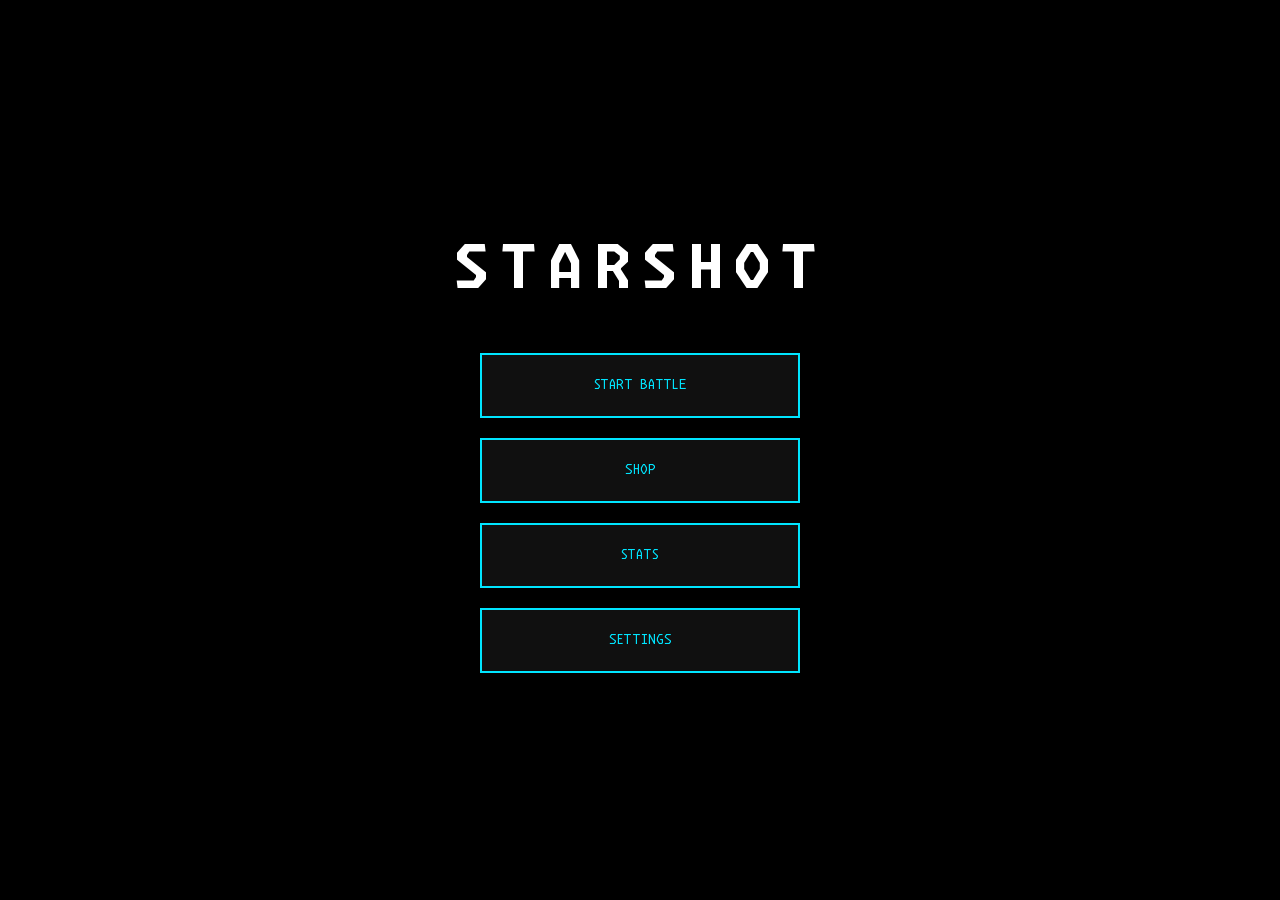
==== index.html @ a87cf3ca "initial commit" ====
<!doctype html>
<html lang="en">
    <head>
        <meta charset="UTF-8" />
        <meta
            name="viewport"
            content="width=device-width, initial-scale=1.0, maximum-scale=1.0, user-select=no"
        />
        <title>STARSHOT</title>
        <link rel="stylesheet" href="css/style.css" />
        <link rel="stylesheet" href="css/ui.css" />
        <link rel="stylesheet" href="css/menus.css" />
        <link rel="stylesheet" href="css/characters.css" />
        <link rel="stylesheet" href="css/overlays.css" />
    </head>
    <body>
        <!-- START SCREEN -->
        <div id="start-screen">
            <h1 id="start-title">STARSHOT</h1>
            <div class="button-container" id="start-buttons">
                <button onclick="startFirstGame()">START BATTLE</button>
                <button onclick="showPermaShop()">SHOP</button>
                <button onclick="showStatsScreen()">STATS</button>
                <button onclick="showSettingsScreen()">SETTINGS</button>
            </div>
        </div>

        <!-- GAME UI -->
        <div id="ui" class="hidden">
            <div class="full-width-bar top-bar">
                <div id="hp-bar-fill"></div>
                <div class="bar-text">
                    HP:&nbsp;<span id="hp-val">0</span>/<span id="hp-max">0</span>
                </div>
            </div>

            <div class="full-width-bar bottom-bar">
                <div id="wave-bar-fill"></div>
                <div class="bar-text">
                    <span id="wave-bar-label">Wave: 1</span>
                </div>
            </div>

            <div class="top-left-ui-simple">
                <div id="score-line">SCORE: <span id="score">0</span></div>
                <div id="level-line">LEVEL: <span id="level">1</span></div>
                <div id="xp-line">XP: <span id="xp-val">0/100</span></div>
                <div style="color: #ffeb3b">
                    COINS: <span id="coins">0</span>
                </div>
                <div
                    id="auto-status"
                    class="hidden blinking"
                    style="color: #0f0"
                >
                    AUTO: ON (Y)
                </div>
            </div>

            <div class="top-right-hud-wrapper">
                <div id="weapon-stats-hud">
                    <div class="hud-column">
                        <div class="stat-row">
                            <span>DAMAGE</span><span id="hud-dmg">0</span>
                        </div>
                        <div class="stat-row">
                            <span>FIRE RATE</span><span id="hud-firerate">0</span>
                        </div>
                        <div class="stat-row">
                            <span>MAGAZINE</span><span id="hud-mag">0</span>
                        </div>
                        <div class="stat-row">
                            <span>RELOAD</span
                            ><span id="hud-reload">0</span>
                        </div>
                    </div>
                    <div class="hud-column">
                        <div class="stat-row">
                            <span>RANGE</span><span id="hud-range">0</span>
                        </div>
                        <div class="stat-row">
                            <span>BULLET SPD</span
                            ><span id="hud-bspeed">0</span>
                        </div>
                        <div class="stat-row">
                            <span>KNOCKBACK</span><span id="hud-kb">0</span>
                        </div>
                        <div class="stat-row">
                            <span>ACCURACY</span><span id="hud-spread">0</span>
                        </div>
                    </div>
                </div>
            </div>

            <div class="bottom-right-ui-new">
                <div class="ult-container-new">
                    ULT (Q)
                    <div class="ult-bar-bg"><div id="ult-bar-fill"></div></div>
                </div>
                <div class="grenade-label-new">
                    ABILITY (RMB): <span id="grenade-label">READY</span>
                </div>
                <div class="ammo-label-new">
                    AMMO: <span id="ammo">0</span> /
                    <span id="mag-size">0</span>
                </div>
                <div
                    id="reloading-label"
                    style="color: #ff1744; font-weight: bold; height: 20px"
                ></div>
            </div>

            <div id="timer-container">00:00</div>
        </div>

        <!-- UPGRADE MENU -->
        <div id="upgrade-menu" class="hidden">
            <h2>WEAPON UPGRADE</h2>
            <div class="upgrade-grid">
                <button onclick="upgradeStat('damage')">DMG +15%</button>
                <button onclick="upgradeStat('fireRate')">
                    FIRE RATE -10%
                </button>
                <button onclick="upgradeStat('magSize')">MAG +20%</button>
                <button onclick="upgradeStat('reloadTime')">
                    RELOAD -10%
                </button>
                <button onclick="upgradeStat('range')">RANGE +10%</button>
                <button onclick="upgradeStat('bSpeed')">
                    BULLET SPD +15%
                </button>
                <button onclick="upgradeStat('knockback')">
                    KNOCKBACK +15%
                </button>
                <button onclick="upgradeStat('spread')">ACCURACY +15%</button>
            </div>
        </div>

        <div id="resume-overlay" class="hidden">
            <div id="resume-counter">3</div>
        </div>
        <div id="wave-announce" class="hidden"></div>
        <div id="pause-screen" class="hidden">
            <h1>PAUSE</h1>
            <div class="button-container" style="margin-top:40px">
                <button onclick="resumeGame()">RESUME</button>
                <button onclick="pauseToMainMenu()">MAIN MENU</button>
            </div>
        </div>

        <!-- DEATH SCREEN -->
        <div id="death-screen" class="hidden">
            <h1>DEFEATED</h1>
            <div class="death-stats">
                <div class="death-stat-row">
                    <span class="death-stat-label">TIME</span>
                    <span class="death-stat-value" id="stat-time">00:00</span>
                </div>
                <div class="death-stat-row">
                    <span class="death-stat-label">SCORE</span>
                    <span class="death-stat-value" id="stat-score">0</span>
                </div>
                <div class="death-stat-row">
                    <span class="death-stat-label">COINS</span>
                    <span class="death-stat-value" id="stat-coins">0</span>
                </div>
                <div class="death-stat-row">
                    <span class="death-stat-label">LEVEL</span>
                    <span class="death-stat-value" id="stat-level">1</span>
                </div>
                <div class="death-stat-row">
                    <span class="death-stat-label">WAVE</span>
                    <span class="death-stat-value" id="stat-wave">0</span>
                </div>
                <div class="death-stat-row">
                    <span class="death-stat-label">KILLED</span>
                    <span class="death-stat-value" id="stat-kills">0</span>
                </div>
                <div class="death-stat-row">
                    <span class="death-stat-label">DAMAGE</span>
                    <span class="death-stat-value" id="stat-damage">0</span>
                </div>
            </div>
            <div class="button-container">
                <button onclick="restartGame()">RESTART</button>
                <button onclick="goToMainMenu()">MAIN MENU</button>
            </div>
        </div>

        <!-- STATS SCREEN -->
        <div id="stats-screen" class="hidden">
            <h1>STATISTICS</h1>
            <div class="death-stats">
                <div class="death-stat-row">
                    <span class="death-stat-label">TOTAL COINS</span>
                    <span class="death-stat-value" id="stats-coins">0</span>
                </div>
                <div class="death-stat-row">
                    <span class="death-stat-label">BEST SCORE</span>
                    <span class="death-stat-value" id="stats-best-score">0</span>
                </div>
                <div class="death-stat-row">
                    <span class="death-stat-label">BEST LEVEL</span>
                    <span class="death-stat-value" id="stats-best-level">1</span>
                </div>
                <div class="death-stat-row">
                    <span class="death-stat-label">BEST TIME</span>
                    <span class="death-stat-value" id="stats-best-time">00:00</span>
                </div>
                <div class="death-stat-row">
                    <span class="death-stat-label">TOTAL KILLS</span>
                    <span class="death-stat-value" id="stats-total-kills">0</span>
                </div>
                <div class="death-stat-row">
                    <span class="death-stat-label">TOTAL DAMAGE</span>
                    <span class="death-stat-value" id="stats-total-damage">0</span>
                </div>
                <div class="death-stat-row">
                    <span class="death-stat-label">RUNS</span>
                    <span class="death-stat-value" id="stats-plays">0</span>
                </div>
            </div>
            <div class="button-container">
                <button onclick="closeStatsScreen()">BACK</button>
            </div>
        </div>

        <!-- SETTINGS SCREEN -->
        <div id="settings-screen" class="hidden">
            <h1>SETTINGS</h1>
            <div class="settings-list">
                <div class="settings-row">
                    <span class="settings-label">SFX VOLUME</span>
                    <div class="settings-control">
                        <button class="adj-btn" onclick="adjustSfxVolume(-0.1)">−</button>
                        <span class="settings-value" id="sfx-vol-label">100%</span>
                        <button class="adj-btn" onclick="adjustSfxVolume(0.1)">+</button>
                    </div>
                </div>
                <div class="settings-row">
                    <span class="settings-label">MUSIC VOLUME</span>
                    <div class="settings-control">
                        <button class="adj-btn" onclick="adjustMusicVolume(-0.1)">−</button>
                        <span class="settings-value" id="music-vol-label">50%</span>
                        <button class="adj-btn" onclick="adjustMusicVolume(0.1)">+</button>
                    </div>
                </div>
            </div>
            <div class="button-container">
                <button onclick="closeSettingsScreen()">BACK</button>
            </div>
        </div>

        <!-- SHOP (BETWEEN WAVES) -->
        <!-- SHOP (PERMA) -->
        <div id="perma-shop-screen" class="hidden">
            <h1>SHOP</h1>
            <div style="color:#ffeb3b;font-size:24px;margin-bottom:20px">
                COINS: <span id="pshop-coins">0</span>
            </div>
            <div class="perma-shop-items">
                <button id="pshop-permaHp" onclick="buyPermaShopItem('permaHp')">MAX HP +5</button>
                <button id="pshop-permaDmg" onclick="buyPermaShopItem('permaDmg')">DAMAGE +5%</button>
                <button id="pshop-permaSpd" onclick="buyPermaShopItem('permaSpd')">SPEED +0.3</button>
            </div>
            <div class="button-container">
                <button onclick="closePermaShop()">BACK</button>
            </div>
        </div>

        <canvas id="gameCanvas"></canvas>

        <!-- CHARACTER INFO SCREEN -->
        <div id="char-info-screen" class="hidden">
            <h1 id="char-info-title"></h1>
            <div id="char-info-desc"></div>
            <div id="char-info-abilities"></div>
            <div id="char-info-locked" class="hidden"></div>
            <div class="button-container" style="margin-top:30px">
                <button onclick="closeCharInfo()">CLOSE [ESC]</button>
            </div>
        </div>

        <!-- CONSOLE -->
        <div id="console-overlay" class="hidden">
            <div id="console-output"></div>
            <div id="console-input-line">
                <span class="console-prompt">></span>
                <span id="console-input" class="console-input-text"></span>
            </div>
        </div>

        <!-- SCRIPTS -->
        <script src="js/core/config.js"></script>
        <script src="js/core/state.js"></script>
        <script src="js/core/db.js"></script>
        <script src="js/entities/player.js"></script>
        <script src="js/entities/effects.js"></script>
        <script src="js/entities/weapons.js"></script>
        <script src="js/entities/enemies.js"></script>
        <script src="js/systems/audio.js"></script>
        <script src="js/systems/world.js"></script>
        <script src="js/systems/camera.js"></script>
        <script src="js/systems/combat.js"></script>
        <script src="js/systems/render.js"></script>
        <script src="js/ui/ui.js"></script>
        <script src="js/systems/console.js"></script>
        <script src="js/core/input.js"></script>
        <script src="js/core/engine.js"></script>
    </body>
</html>
---- css/style.css ----
/* FONT IMPORT (relative path) */
@font-face {
    font-family: "MonaspaceKrypton";
    /* Replace with actual filename from the archive */
    src: url("../font/krypton.woff2") format("woff2-variations");
    font-weight: 100 900; /* Available weight range */
    font-style: normal;
}

/* GLOBAL RESET */
* {
    box-sizing: border-box;
    font-family: "MonaspaceKrypton", monospace;
    margin: 0;
    padding: 0;
}

html,
body {
    width: 100%;
    height: 100%;
    overflow: hidden;
    background-color: #000;
    user-select: none;
    color: white;
}

canvas {
    display: block;
    width: 100vw;
    height: 100vh;
    position: absolute;
    top: 0;
    left: 0;
    z-index: 0;
}

.hidden {
    display: none !important;
}

/* HINT (shared across menus) */
.hint {
    position: absolute;
    bottom: 45px;
    left: 50%;
    transform: translateX(-50%);
    color: #444;
    font-size: 11px;
    text-transform: uppercase;
    letter-spacing: 2px;
    z-index: 10;
    pointer-events: none;
}
---- css/ui.css ----
/* STATUS BARS (TOP & BOTTOM) */
.top-bar,
.bottom-bar {
    position: absolute;
    left: 0;
    width: 100%;
    height: 30px;
    background: #111;
    z-index: 100;
}

.top-bar {
    top: 0;
    border-bottom: 2px solid #333;
}
.bottom-bar {
    bottom: 0;
    border-top: 2px solid #333;
}

#hp-bar-fill {
    height: 100%;
    background: #b71c1c;
    transition: width 0.3s;
}
#wave-bar-fill {
    height: 100%;
    background: #ff2d95;
    transition: width 0.3s;
}

.bar-text {
    position: absolute;
    top: 0;
    left: 0;
    width: 100%;
    height: 100%;
    display: flex;
    justify-content: center;
    align-items: center;
    font-weight: bold;
    font-size: 14px;
    pointer-events: none;
    text-shadow: 1px 1px 2px #000;
}

/* TOP LEFT CORNER (MISC) */
.top-left-ui-simple {
    position: absolute;
    top: 45px;
    left: 20px;
    font-size: 14px;
    line-height: 1.6;
    color: #bbb;
    z-index: 10;
}

#score-line {
    color: #fff;
    font-weight: bold;
}

#level-line,
#xp-line {
    color: #00e5ff;
    font-weight: bold;
}

/* TOP RIGHT CORNER (WEAPON STATS) */
.top-right-hud-wrapper {
    position: absolute;
    top: 45px;
    right: 20px;
    display: flex;
    flex-direction: column;
    align-items: flex-end;
    pointer-events: none;
    z-index: 10;
}

#weapon-stats-hud {
    display: flex;
    gap: 30px;
    background: rgba(0, 0, 0, 0.4);
    padding: 15px 25px;
    border: 1px solid rgba(255, 255, 255, 0.1);
    border-radius: 6px;
    backdrop-filter: blur(4px);
}

.hud-column {
    display: flex;
    flex-direction: column;
    gap: 6px;
    min-width: 170px;
}

.stat-row {
    display: flex;
    justify-content: space-between;
    align-items: center;
    font-size: 10px;
    color: #999;
    border-bottom: 1px solid rgba(255, 255, 255, 0.05);
    padding-bottom: 3px;
}

.stat-row span:last-child {
    color: #00e5ff;
    font-weight: bold;
    font-size: 11px;
}

/* BOTTOM RIGHT CORNER (AMMO & ULT) */
.bottom-right-ui-new {
    position: absolute;
    bottom: 45px;
    right: 20px;
    text-align: right;
    z-index: 10;
}

.ammo-label-new {
    font-size: 40px;
    color: #ffeb3b;
    font-weight: bold;
}

.ult-bar-bg {
    width: 200px;
    height: 8px;
    background: #222;
    border: 1px solid #444;
    margin-top: 5px;
}

#ult-bar-fill {
    height: 100%;
    width: 0%;
    background: #ffeb3b;
}

/* MATCH TIMER */
#timer-container {
    position: absolute;
    top: 40px;
    left: 50%;
    transform: translateX(-50%);
    font-size: 20px;
    font-weight: bold;
    color: #fff;
    z-index: 10;
}

/* EFFECTS */
.blinking {
    animation: blinker 1.2s linear infinite;
}

@keyframes blinker {
    50% {
        opacity: 0.2;
    }
}

/* LOW HP PULSE */
body.low-hp-active::after {
    content: "";
    position: absolute;
    top: 0;
    left: 0;
    width: 100%;
    height: 100%;
    pointer-events: none;
    z-index: 1;
    animation: hpPulse 2s infinite;
}

@keyframes hpPulse {
    50% {
        box-shadow: inset 0 0 100px rgba(255, 0, 0, 0.4);
    }
}

/* FLOATING "+1" TEXT */
.upgrade-point-fly {
    position: fixed;
    top: 50%;
    left: 50%;
    transform: translate(-50%, -50%);
    font-size: 48px;
    font-weight: bold;
    color: #00e5ff;
    text-shadow: 0 0 30px rgba(0, 229, 255, 0.6);
    pointer-events: none;
    z-index: 500;
    opacity: 1;
    animation: pointAnim 1.2s ease-out forwards;
}

@keyframes pointAnim {
    0% {
        opacity: 1;
        transform: translate(-50%, -50%) scale(1);
    }
    50% {
        opacity: 1;
        transform: translate(-50%, -80%) scale(1.2);
    }
    100% {
        opacity: 0;
        transform: translate(-50%, -120%) scale(0.8);
    }
}
---- css/menus.css ----
/* MENU SCREENS — shared styles, buttons, death/stats/settings/shop */

#start-screen,
#upgrade-menu,
#pause-screen {
    position: fixed;
    top: 0;
    left: 0;
    width: 100%;
    height: 100%;
    background: rgba(0, 0, 0, 0.95);
    display: flex;
    flex-direction: column;
    justify-content: center;
    align-items: center;
    z-index: 1000;
}

#start-screen {
    background: #000;
    z-index: 3000;
}

#upgrade-menu {
    background: rgba(0, 10, 20, 0.97);
}

#pause-screen {
    z-index: 2000;
    backdrop-filter: blur(8px);
}

#pause-screen button {
    border-color: #00e5ff;
    color: #00e5ff;
}

#pause-screen button:hover {
    border-color: #00e5ff !important;
    color: #fff !important;
    box-shadow: 0 0 12px rgba(0, 229, 255, 0.6);
    background-color: rgba(0, 229, 255, 0.2);
}

#stats-screen,
#settings-screen {
    position: fixed;
    top: 0;
    left: 0;
    width: 100%;
    height: 100%;
    background: #000;
    display: flex;
    flex-direction: column;
    justify-content: center;
    align-items: center;
    z-index: 3000;
}

#start-title {
    font-size: 60px;
    letter-spacing: 10px;
    margin-bottom: 50px;
    text-align: center;
    text-transform: uppercase;
}

/* BUTTON CONTAINERS */
.button-container {
    display: flex;
    flex-direction: column;
    gap: 20px;
}

.upgrade-grid {
    display: grid;
    grid-template-columns: 1fr 1fr;
    gap: 20px;
    width: 650px;
    margin-top: 40px;
}

.upgrade-grid-3col {
    display: grid;
    grid-template-columns: 1fr 1fr 1fr;
    gap: 16px;
    width: 780px;
    margin-top: 30px;
}

button {
    position: relative;
    background: rgba(20, 20, 20, 0.8);
    border: 2px solid white;
    color: white;
    height: 65px;
    width: 320px;
    cursor: pointer;
    text-transform: uppercase;
    font-size: 13px;
    display: flex;
    align-items: center;
    justify-content: center;
    transition:
        border-color 0.1s,
        color 0.1s,
        box-shadow 0.1s,
        background-color 0.1s;
    z-index: 10;
}

#start-screen button {
    border-color: #00e5ff;
    color: #00e5ff;
}

#start-screen button:hover {
    border-color: #00e5ff !important;
    color: #fff !important;
    box-shadow: 0 0 12px rgba(0, 229, 255, 0.6);
    background-color: rgba(0, 229, 255, 0.2);
}

#upgrade-menu h2 {
    color: #00e5ff;
    text-shadow: 0 0 20px rgba(0, 229, 255, 0.3);
}

#upgrade-menu button {
    border-color: #00e5ff;
    color: #00e5ff;
}

#upgrade-menu button:hover {
    border-color: #00e5ff !important;
    color: #fff !important;
    box-shadow: 0 0 12px rgba(0, 229, 255, 0.5);
    background-color: rgba(0, 229, 255, 0.2);
}

.btn-fill {
    display: none !important;
}

/* DEATH SCREEN */
#death-screen {
    position: fixed;
    top: 0;
    left: 0;
    width: 100%;
    height: 100%;
    background: #000;
    display: flex;
    flex-direction: column;
    justify-content: center;
    align-items: center;
    z-index: 3000;
}

#death-screen h1 {
    font-size: 60px;
    letter-spacing: 10px;
    margin-bottom: 40px;
    text-transform: uppercase;
    color: #ff1744;
}

.death-stats {
    display: flex;
    flex-direction: column;
    gap: 12px;
    margin-bottom: 40px;
    min-width: 300px;
}

.death-stat-row {
    display: flex;
    justify-content: space-between;
    align-items: center;
    font-size: 16px;
    border-bottom: 1px solid rgba(255, 255, 255, 0.1);
    padding-bottom: 6px;
    text-transform: uppercase;
}

.death-stat-label {
    color: #666;
    letter-spacing: 3px;
}

.death-stat-value {
    color: #00e5ff;
    font-weight: bold;
    font-size: 18px;
}

#death-screen button {
    border-color: #ff1744;
    color: #ff1744;
}

#death-screen button:hover {
    border-color: #ff1744 !important;
    color: #fff !important;
    box-shadow: 0 0 12px rgba(255, 23, 68, 0.6);
    background-color: rgba(255, 23, 68, 0.2);
}

/* STATS SCREEN */
#stats-screen h1 {
    font-size: 60px;
    letter-spacing: 10px;
    margin-bottom: 40px;
    text-transform: uppercase;
    color: #00e5ff;
}

#stats-screen button {
    border-color: #00e5ff;
    color: #00e5ff;
}

#stats-screen button:hover {
    border-color: #00e5ff !important;
    color: #fff !important;
    box-shadow: 0 0 12px rgba(0, 229, 255, 0.6);
    background-color: rgba(0, 229, 255, 0.2);
}

#stats-screen > .button-container button {
    border-color: #00e5ff;
    color: #00e5ff;
}

#stats-screen > .button-container button:hover {
    border-color: #00e5ff !important;
    color: #fff !important;
    box-shadow: 0 0 12px rgba(0, 229, 255, 0.6);
    background-color: rgba(0, 229, 255, 0.2);
}

/* SETTINGS SCREEN */
#settings-screen h1 {
    font-size: 60px;
    letter-spacing: 10px;
    margin-bottom: 50px;
    text-transform: uppercase;
    color: #00e5ff;
}

.settings-list {
    display: flex;
    flex-direction: column;
    gap: 24px;
    margin-bottom: 40px;
    min-width: 500px;
}

.settings-row {
    display: flex;
    justify-content: space-between;
    align-items: center;
    font-size: 16px;
    border-bottom: 1px solid rgba(255, 255, 255, 0.1);
    padding-bottom: 12px;
    text-transform: uppercase;
}

.settings-label {
    color: #666;
    letter-spacing: 3px;
}

.settings-control {
    display: flex;
    align-items: center;
    gap: 12px;
}

.settings-value {
    color: #00e5ff;
    font-weight: bold;
    font-size: 18px;
    min-width: 50px;
    text-align: center;
}

.adj-btn {
    width: 40px !important;
    height: 40px !important;
    min-width: 40px !important;
    border-color: #00e5ff !important;
    color: #00e5ff !important;
    font-size: 20px !important;
    border-radius: 4px;
}

.adj-btn:hover {
    border-color: #00e5ff !important;
    color: #fff !important;
    box-shadow: 0 0 8px rgba(0, 229, 255, 0.5);
    background-color: rgba(0, 229, 255, 0.2);
}

#settings-screen > .button-container button {
    border-color: #00e5ff;
    color: #00e5ff;
}

#settings-screen > .button-container button:hover {
    border-color: #00e5ff !important;
    color: #fff !important;
    box-shadow: 0 0 12px rgba(0, 229, 255, 0.6);
    background-color: rgba(0, 229, 255, 0.2);
}

/* PERMA SHOP */
#perma-shop-screen {
    position: fixed;
    top: 0;
    left: 0;
    width: 100%;
    height: 100%;
    background: #000;
    display: flex;
    flex-direction: column;
    justify-content: center;
    align-items: center;
    z-index: 3000;
}

#perma-shop-screen h1 {
    font-size: 60px;
    letter-spacing: 10px;
    margin-bottom: 20px;
    text-transform: uppercase;
    color: #00e5ff;
}

.perma-shop-items {
    display: flex;
    flex-direction: column;
    gap: 16px;
    margin-bottom: 40px;
}

.perma-shop-items button {
    min-width: 360px;
    border-color: #aa00ff;
    color: #aa00ff;
}

.perma-shop-items button:hover {
    border-color: #aa00ff !important;
    color: #fff !important;
    box-shadow: 0 0 12px rgba(170, 0, 255, 0.6);
    background-color: rgba(170, 0, 255, 0.2);
}

#perma-shop-screen > .button-container button {
    border-color: #00e5ff;
    color: #00e5ff;
}

#perma-shop-screen > .button-container button:hover {
    border-color: #00e5ff !important;
    color: #fff !important;
    box-shadow: 0 0 12px rgba(0, 229, 255, 0.6);
    background-color: rgba(0, 229, 255, 0.2);
}
---- css/characters.css ----
/* CHARACTER SELECTION — grid, buttons, tooltip, full info */

.char-grid {
    display: flex;
    flex-wrap: wrap;
    gap: 16px;
    justify-content: center;
    max-width: 720px;
}

.char-grid button {
    width: 200px;
    height: 80px;
}

.char-btn.locked {
    opacity: 0.35;
    cursor: default !important;
    border-color: #444 !important;
    color: #666 !important;
}
.char-btn.locked:hover {
    box-shadow: none !important;
    background-color: rgba(20,20,20,0.8) !important;
    border-color: #444 !important;
    color: #666 !important;
}

/* CHARACTER TOOLTIP */
#char-tooltip {
    position: fixed;
    z-index: 5000;
    background: #111;
    border: 1px solid #444;
    padding: 14px 18px;
    max-width: 300px;
    pointer-events: none;
    line-height: 1.5;
}
#char-tooltip .tt-name {
    font-size: 18px;
    font-weight: bold;
    color: #00e5ff;
    margin-bottom: 4px;
}
#char-tooltip .tt-hint {
    font-size: 10px;
    color: #666;
    font-weight: normal;
}
#char-tooltip .tt-desc {
    font-size: 12px;
    color: #aaa;
    margin-bottom: 10px;
}
#char-tooltip .tt-abilities {
    display: flex;
    flex-direction: column;
    gap: 2px;
}
#char-tooltip .tt-ability {
    font-size: 12px;
    color: #ccc;
}
#char-tooltip .tt-hr {
    border: none;
    border-top: 1px solid #ff2d95;
    margin: 10px 0 6px 0;
}
#char-tooltip .tt-locked {
    font-size: 11px;
    color: #ff2d95;
    font-weight: bold;
}

/* FULL CHARACTER INFO SCREEN */
#char-info-screen {
    position: fixed;
    top: 0;
    left: 0;
    width: 100%;
    height: 100%;
    background: #000;
    display: flex;
    flex-direction: column;
    justify-content: center;
    align-items: center;
    z-index: 4000;
}
#char-info-screen h1 {
    font-size: 48px;
    color: #00e5ff;
    margin-bottom: 10px;
}
#char-info-desc {
    font-size: 16px;
    color: #aaa;
    margin-bottom: 24px;
}
#char-info-abilities {
    display: flex;
    gap: 40px;
    flex-wrap: wrap;
    justify-content: center;
    max-width: 800px;
}
#char-info-abilities .ci-ability {
    background: rgba(255,255,255,0.04);
    border: 1px solid #333;
    padding: 16px 20px;
    min-width: 200px;
    flex: 1;
}
#char-info-abilities .ci-ability-name {
    font-size: 18px;
    color: #00e5ff;
    font-weight: bold;
    margin-bottom: 10px;
}
#char-info-abilities .ci-ability-level {
    font-size: 13px;
    color: #ccc;
    padding: 3px 0;
    border-bottom: 1px solid #222;
}
#char-info-abilities .ci-ability-level:last-child {
    border-bottom: none;
}
#char-info-locked {
    font-size: 16px;
    color: #ff2d95;
    font-weight: bold;
    margin-top: 20px;
}
---- css/overlays.css ----
/* GAME OVERLAYS — evolution, wave announce, console, resume timer */

/* EVOLUTION TREE */
#start-buttons.evo-tree {
    display: flex;
    gap: 24px;
    justify-content: center;
    align-items: flex-start;
}

#start-screen .evo-column {
    display: flex;
    flex-direction: column;
    align-items: center;
    gap: 10px;
    min-width: 200px;
}

#start-screen .evo-ability-header {
    font-size: 14px;
    font-weight: bold;
    color: #00e5ff;
    letter-spacing: 4px;
    text-transform: uppercase;
    margin-bottom: 6px;
    padding-bottom: 6px;
    border-bottom: 1px solid rgba(0, 229, 255, 0.3);
    width: 100%;
    text-align: center;
}

#start-screen .evo-card {
    background: rgba(0, 229, 255, 0.05);
    border: 1px solid rgba(0, 229, 255, 0.3);
    border-radius: 6px;
    padding: 10px 14px;
    width: 100%;
    cursor: pointer;
    text-align: center;
    transition: all 0.15s;
}

#start-screen .evo-card:hover {
    background: rgba(0, 229, 255, 0.15);
    border-color: #00e5ff;
    box-shadow: 0 0 10px rgba(0, 229, 255, 0.3);
}

#start-screen .evo-card.evo-chosen {
    border-color: #4caf50;
    background: rgba(76, 175, 80, 0.15);
    cursor: default;
    opacity: 0.6;
}

#start-screen .evo-card-title {
    font-size: 13px;
    font-weight: bold;
    color: #fff;
}

#start-screen .evo-card-desc {
    font-size: 10px;
    color: #aaa;
    margin-top: 4px;
}

#start-screen .evo-card-action {
    font-size: 10px;
    color: #00e5ff;
    margin-top: 6px;
}

#start-screen .evo-chosen .evo-card-action {
    color: #4caf50;
}

/* WAVE ANNOUNCE */
#wave-announce {
    position: fixed;
    left: 50%;
    bottom: 0;
    transform: translateX(-50%) scale(1);
    transform-origin: bottom center;
    font-size: 14px;
    font-weight: bold;
    color: #ff2d95;
    text-shadow: 0 0 10px rgba(255, 45, 149, 0.3);
    z-index: 2000;
    pointer-events: none;
    opacity: 0;
    white-space: nowrap;
}

.flip-wrap {
    position: relative;
    display: inline-block;
    vertical-align: baseline;
}

.flip-old, .flip-new {
    display: inline-block;
}

.flip-new {
    position: absolute;
    left: 0;
    top: 0;
    transform: translateY(-100%);
    opacity: 0;
}

.flip-old.flip-out {
    animation: rollOut 0.3s ease-in forwards;
}

.flip-new.flip-in {
    animation: rollIn 0.3s ease-out forwards;
}

@keyframes rollOut {
    0% { transform: translateY(0); opacity: 1; }
    100% { transform: translateY(100%); opacity: 0; }
}

@keyframes rollIn {
    0% { transform: translateY(-100%); opacity: 0; }
    100% { transform: translateY(0); opacity: 1; }
}

/* CONSOLE (DEBUG TERMINAL) */
#console-overlay {
    position: fixed;
    bottom: 0;
    left: 0;
    width: 100%;
    background: rgba(0, 0, 0, 0.92);
    border-top: 2px solid rgba(255, 255, 255, 0.4);
    z-index: 5000;
    display: flex;
    flex-direction: column;
    max-height: calc(100vh - 32px);
    font-family: "MonaspaceKrypton", monospace;
    font-size: 13px;
    backdrop-filter: blur(4px);
}

#console-overlay.hidden {
    display: none;
}

#console-output {
    overflow-y: auto;
    flex: 1 1 auto;
    min-height: 0;
    padding: 4px 14px;
    display: flex;
    flex-direction: column;
    gap: 2px;
    scrollbar-width: thin;
    scrollbar-color: #555 transparent;
}

#console-output::-webkit-scrollbar {
    width: 4px;
}

#console-output::-webkit-scrollbar-thumb {
    background: #555;
    border-radius: 2px;
}

.console-line {
    font-size: 12px;
    line-height: 1.4;
    white-space: pre-wrap;
    word-break: break-all;
    color: #999;
}

.console-prompt {
    color: #fff;
    font-weight: bold;
    white-space: nowrap;
}

#console-input-line {
    display: flex;
    align-items: center;
    border-top: 2px solid rgba(255, 255, 255, 0.4);
    padding: 6px 14px;
    gap: 8px;
    flex-shrink: 0;
}

#console-input {
    flex: 1;
    background: transparent;
    border: none;
    outline: none;
    color: #fff;
    font-family: "MonaspaceKrypton", monospace;
    font-size: 13px;
    white-space: pre;
}

#console-input::after {
    content: "";
    border-right: 8px solid rgba(255, 255, 255, 0.85);
    animation: consoleBlink 1s step-end infinite;
    margin-left: 2px;
}

@keyframes consoleBlink {
    50% { border-color: transparent; }
}

/* RESUME COUNTDOWN (after pause or upgrade) */
#resume-overlay {
    position: fixed;
    top: 0;
    left: 0;
    width: 100%;
    height: 100%;
    background: rgba(0, 0, 0, 0.8);
    display: flex;
    justify-content: center;
    align-items: center;
    z-index: 5000;
}

#resume-counter {
    font-size: 180px;
    font-weight: bold;
    color: #fff;
    text-shadow: 0 0 30px rgba(255, 255, 255, 0.5);
    font-family: "MonaspaceKrypton", monospace;
}
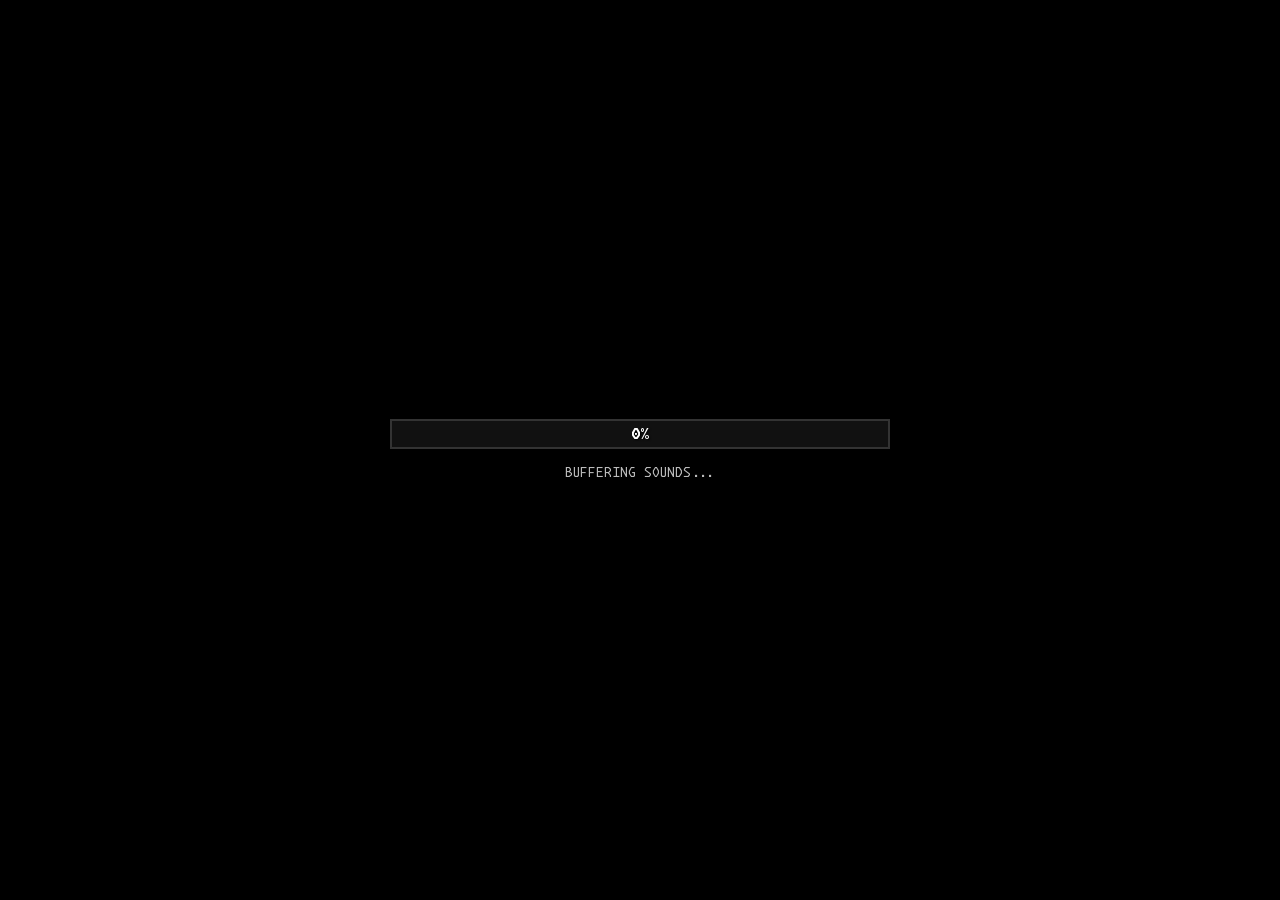
==== commit 6aba3d07: "Add sound buffering and a loading screen There was an issue where the game would freeze when a sound" ====
--- a/index.html
+++ b/index.html
@@ -14,14 +14,23 @@
         <link rel="stylesheet" href="css/overlays.css" />
     </head>
     <body>
+        <!-- LOADING SCREEN -->
+        <div id="loading-screen">
+            <div id="loading-bar-bg">
+                <div id="loading-bar-fill"></div>
+                <div class="bar-text" id="loading-percent">0%</div>
+            </div>
+            <div id="loading-status" data-i18n="loading.buffering">BUFFERING SOUNDS...</div>
+        </div>
+
         <!-- START SCREEN -->
         <div id="start-screen">
-            <h1 id="start-title">STARSHOT</h1>
+            <h1 id="start-title" data-i18n="menu.title">STARSHOT</h1>
             <div class="button-container" id="start-buttons">
-                <button onclick="startFirstGame()">START BATTLE</button>
-                <button onclick="showPermaShop()">SHOP</button>
-                <button onclick="showStatsScreen()">STATS</button>
-                <button onclick="showSettingsScreen()">SETTINGS</button>
+                <button onclick="startFirstGame()" data-i18n="menu.startBattle">START BATTLE</button>
+                <button onclick="showPermaShop()" data-i18n="menu.shop">SHOP</button>
+                <button onclick="showStatsScreen()" data-i18n="menu.stats">STATS</button>
+                <button onclick="showSettingsScreen()" data-i18n="menu.settings">SETTINGS</button>
             </div>
         </div>
 
@@ -30,30 +39,30 @@
             <div class="full-width-bar top-bar">
                 <div id="hp-bar-fill"></div>
                 <div class="bar-text">
-                    HP:&nbsp;<span id="hp-val">0</span>/<span id="hp-max">0</span>
+                    <span data-i18n="hud.hp">HP</span>:&nbsp;<span id="hp-val">0</span>/<span id="hp-max">0</span>
                 </div>
             </div>
 
             <div class="full-width-bar bottom-bar">
                 <div id="wave-bar-fill"></div>
                 <div class="bar-text">
-                    <span id="wave-bar-label">Wave: 1</span>
+                    <span id="wave-text-wrap"><span id="wave-bar-label" data-i18n="hud.wave">Wave</span>: <span id="wave-num">1</span></span>
                 </div>
             </div>
 
             <div class="top-left-ui-simple">
-                <div id="score-line">SCORE: <span id="score">0</span></div>
-                <div id="level-line">LEVEL: <span id="level">1</span></div>
-                <div id="xp-line">XP: <span id="xp-val">0/100</span></div>
+                <div id="score-line"><span data-i18n="hud.score">SCORE</span>: <span id="score">0</span></div>
+                <div id="level-line"><span data-i18n="hud.level">LEVEL</span>: <span id="level">1</span></div>
+                <div id="xp-line"><span data-i18n="hud.xp">XP</span>: <span id="xp-val">0/100</span></div>
                 <div style="color: #ffeb3b">
-                    COINS: <span id="coins">0</span>
+                    <span data-i18n="hud.coins">COINS</span>: <span id="coins">0</span>
                 </div>
                 <div
                     id="auto-status"
                     class="hidden blinking"
                     style="color: #0f0"
                 >
-                    AUTO: ON (Y)
+                    <span data-i18n="hud.autoOn">AUTO: ON (Y)</span>
                 </div>
             </div>
 
@@ -61,32 +70,32 @@
                 <div id="weapon-stats-hud">
                     <div class="hud-column">
                         <div class="stat-row">
-                            <span>DAMAGE</span><span id="hud-dmg">0</span>
-                        </div>
-                        <div class="stat-row">
-                            <span>FIRE RATE</span><span id="hud-firerate">0</span>
-                        </div>
-                        <div class="stat-row">
-                            <span>MAGAZINE</span><span id="hud-mag">0</span>
-                        </div>
-                        <div class="stat-row">
-                            <span>RELOAD</span
+                            <span data-i18n="hud.damage">DAMAGE</span><span id="hud-dmg">0</span>
+                        </div>
+                        <div class="stat-row">
+                            <span data-i18n="hud.fireRate">FIRE RATE</span><span id="hud-firerate">0</span>
+                        </div>
+                        <div class="stat-row">
+                            <span data-i18n="hud.magazine">MAGAZINE</span><span id="hud-mag">0</span>
+                        </div>
+                        <div class="stat-row">
+                            <span data-i18n="hud.reload">RELOAD</span
                             ><span id="hud-reload">0</span>
                         </div>
                     </div>
                     <div class="hud-column">
                         <div class="stat-row">
-                            <span>RANGE</span><span id="hud-range">0</span>
-                        </div>
-                        <div class="stat-row">
-                            <span>BULLET SPD</span
+                            <span data-i18n="hud.range">RANGE</span><span id="hud-range">0</span>
+                        </div>
+                        <div class="stat-row">
+                            <span data-i18n="hud.bulletSpd">BULLET SPD</span
                             ><span id="hud-bspeed">0</span>
                         </div>
                         <div class="stat-row">
-                            <span>KNOCKBACK</span><span id="hud-kb">0</span>
-                        </div>
-                        <div class="stat-row">
-                            <span>ACCURACY</span><span id="hud-spread">0</span>
+                            <span data-i18n="hud.knockback">KNOCKBACK</span><span id="hud-kb">0</span>
+                        </div>
+                        <div class="stat-row">
+                            <span data-i18n="hud.accuracy">ACCURACY</span><span id="hud-spread">0</span>
                         </div>
                     </div>
                 </div>
@@ -94,14 +103,14 @@
 
             <div class="bottom-right-ui-new">
                 <div class="ult-container-new">
-                    ULT (Q)
+                    <span data-i18n="hud.ult">ULT (Q)</span>
                     <div class="ult-bar-bg"><div id="ult-bar-fill"></div></div>
                 </div>
                 <div class="grenade-label-new">
-                    ABILITY (RMB): <span id="grenade-label">READY</span>
+                    <span data-i18n="hud.ability">ABILITY (RMB):</span> <span id="grenade-label" data-i18n="hud.ready">READY</span>
                 </div>
                 <div class="ammo-label-new">
-                    AMMO: <span id="ammo">0</span> /
+                    <span data-i18n="hud.ammo">AMMO</span>: <span id="ammo">0</span> /
                     <span id="mag-size">0</span>
                 </div>
                 <div
@@ -113,124 +122,110 @@
             <div id="timer-container">00:00</div>
         </div>
 
-        <!-- UPGRADE MENU -->
-        <div id="upgrade-menu" class="hidden">
-            <h2>WEAPON UPGRADE</h2>
-            <div class="upgrade-grid">
-                <button onclick="upgradeStat('damage')">DMG +15%</button>
-                <button onclick="upgradeStat('fireRate')">
-                    FIRE RATE -10%
-                </button>
-                <button onclick="upgradeStat('magSize')">MAG +20%</button>
-                <button onclick="upgradeStat('reloadTime')">
-                    RELOAD -10%
-                </button>
-                <button onclick="upgradeStat('range')">RANGE +10%</button>
-                <button onclick="upgradeStat('bSpeed')">
-                    BULLET SPD +15%
-                </button>
-                <button onclick="upgradeStat('knockback')">
-                    KNOCKBACK +15%
-                </button>
-                <button onclick="upgradeStat('spread')">ACCURACY +15%</button>
-            </div>
-        </div>
-
+        <!-- RESUME OVERLAY -->
         <div id="resume-overlay" class="hidden">
             <div id="resume-counter">3</div>
         </div>
         <div id="wave-announce" class="hidden"></div>
         <div id="pause-screen" class="hidden">
-            <h1>PAUSE</h1>
+            <h1 data-i18n="pause.title">PAUSE</h1>
             <div class="button-container" style="margin-top:40px">
-                <button onclick="resumeGame()">RESUME</button>
-                <button onclick="pauseToMainMenu()">MAIN MENU</button>
+                <button onclick="resumeGame()" data-i18n="pause.resume">RESUME</button>
+                <button onclick="pauseToMainMenu()" data-i18n="pause.mainMenu">MAIN MENU</button>
             </div>
         </div>
 
         <!-- DEATH SCREEN -->
         <div id="death-screen" class="hidden">
-            <h1>DEFEATED</h1>
+            <h1 data-i18n="death.title">DEFEATED</h1>
             <div class="death-stats">
                 <div class="death-stat-row">
-                    <span class="death-stat-label">TIME</span>
+                    <span class="death-stat-label" data-i18n="death.time">TIME</span>
                     <span class="death-stat-value" id="stat-time">00:00</span>
                 </div>
                 <div class="death-stat-row">
-                    <span class="death-stat-label">SCORE</span>
+                    <span class="death-stat-label" data-i18n="death.score">SCORE</span>
                     <span class="death-stat-value" id="stat-score">0</span>
                 </div>
                 <div class="death-stat-row">
-                    <span class="death-stat-label">COINS</span>
+                    <span class="death-stat-label" data-i18n="death.coins">COINS</span>
                     <span class="death-stat-value" id="stat-coins">0</span>
                 </div>
                 <div class="death-stat-row">
-                    <span class="death-stat-label">LEVEL</span>
+                    <span class="death-stat-label" data-i18n="death.level">LEVEL</span>
                     <span class="death-stat-value" id="stat-level">1</span>
                 </div>
                 <div class="death-stat-row">
-                    <span class="death-stat-label">WAVE</span>
+                    <span class="death-stat-label" data-i18n="death.wave">WAVE</span>
                     <span class="death-stat-value" id="stat-wave">0</span>
                 </div>
                 <div class="death-stat-row">
-                    <span class="death-stat-label">KILLED</span>
+                    <span class="death-stat-label" data-i18n="death.killed">KILLED</span>
                     <span class="death-stat-value" id="stat-kills">0</span>
                 </div>
                 <div class="death-stat-row">
-                    <span class="death-stat-label">DAMAGE</span>
+                    <span class="death-stat-label" data-i18n="death.damage">DAMAGE</span>
                     <span class="death-stat-value" id="stat-damage">0</span>
                 </div>
             </div>
             <div class="button-container">
-                <button onclick="restartGame()">RESTART</button>
-                <button onclick="goToMainMenu()">MAIN MENU</button>
+                <button onclick="restartGame()" data-i18n="death.restart">RESTART</button>
+                <button onclick="goToMainMenu()" data-i18n="death.mainMenu">MAIN MENU</button>
             </div>
         </div>
 
         <!-- STATS SCREEN -->
         <div id="stats-screen" class="hidden">
-            <h1>STATISTICS</h1>
+            <h1 data-i18n="stats.title">STATISTICS</h1>
             <div class="death-stats">
                 <div class="death-stat-row">
-                    <span class="death-stat-label">TOTAL COINS</span>
+                    <span class="death-stat-label" data-i18n="stats.totalCoins">TOTAL COINS</span>
                     <span class="death-stat-value" id="stats-coins">0</span>
                 </div>
                 <div class="death-stat-row">
-                    <span class="death-stat-label">BEST SCORE</span>
+                    <span class="death-stat-label" data-i18n="stats.bestScore">BEST SCORE</span>
                     <span class="death-stat-value" id="stats-best-score">0</span>
                 </div>
                 <div class="death-stat-row">
-                    <span class="death-stat-label">BEST LEVEL</span>
+                    <span class="death-stat-label" data-i18n="stats.bestLevel">BEST LEVEL</span>
                     <span class="death-stat-value" id="stats-best-level">1</span>
                 </div>
                 <div class="death-stat-row">
-                    <span class="death-stat-label">BEST TIME</span>
+                    <span class="death-stat-label" data-i18n="stats.bestTime">BEST TIME</span>
                     <span class="death-stat-value" id="stats-best-time">00:00</span>
                 </div>
                 <div class="death-stat-row">
-                    <span class="death-stat-label">TOTAL KILLS</span>
+                    <span class="death-stat-label" data-i18n="stats.totalKills">TOTAL KILLS</span>
                     <span class="death-stat-value" id="stats-total-kills">0</span>
                 </div>
                 <div class="death-stat-row">
-                    <span class="death-stat-label">TOTAL DAMAGE</span>
+                    <span class="death-stat-label" data-i18n="stats.totalDamage">TOTAL DAMAGE</span>
                     <span class="death-stat-value" id="stats-total-damage">0</span>
                 </div>
                 <div class="death-stat-row">
-                    <span class="death-stat-label">RUNS</span>
+                    <span class="death-stat-label" data-i18n="stats.runs">RUNS</span>
                     <span class="death-stat-value" id="stats-plays">0</span>
                 </div>
             </div>
             <div class="button-container">
-                <button onclick="closeStatsScreen()">BACK</button>
+                <button onclick="closeStatsScreen()" data-i18n="menu.back">BACK</button>
             </div>
         </div>
 
         <!-- SETTINGS SCREEN -->
         <div id="settings-screen" class="hidden">
-            <h1>SETTINGS</h1>
+            <h1 data-i18n="settings.title">SETTINGS</h1>
             <div class="settings-list">
                 <div class="settings-row">
-                    <span class="settings-label">SFX VOLUME</span>
+                    <span class="settings-label" data-i18n="settings.language">LANGUAGE</span>
+                    <div class="settings-control">
+                        <button class="adj-btn" onclick="cycleLanguage(-1)">−</button>
+                        <span class="settings-value" id="lang-label">EN</span>
+                        <button class="adj-btn" onclick="cycleLanguage(1)">+</button>
+                    </div>
+                </div>
+                <div class="settings-row">
+                    <span class="settings-label" data-i18n="settings.sfx">SFX VOLUME</span>
                     <div class="settings-control">
                         <button class="adj-btn" onclick="adjustSfxVolume(-0.1)">−</button>
                         <span class="settings-value" id="sfx-vol-label">100%</span>
@@ -238,7 +233,7 @@
                     </div>
                 </div>
                 <div class="settings-row">
-                    <span class="settings-label">MUSIC VOLUME</span>
+                    <span class="settings-label" data-i18n="settings.music">MUSIC VOLUME</span>
                     <div class="settings-control">
                         <button class="adj-btn" onclick="adjustMusicVolume(-0.1)">−</button>
                         <span class="settings-value" id="music-vol-label">50%</span>
@@ -247,16 +242,16 @@
                 </div>
             </div>
             <div class="button-container">
-                <button onclick="closeSettingsScreen()">BACK</button>
+                <button onclick="closeSettingsScreen()" data-i18n="menu.back">BACK</button>
             </div>
         </div>
 
         <!-- SHOP (BETWEEN WAVES) -->
         <!-- SHOP (PERMA) -->
         <div id="perma-shop-screen" class="hidden">
-            <h1>SHOP</h1>
+            <h1 data-i18n="shop.title">SHOP</h1>
             <div style="color:#ffeb3b;font-size:24px;margin-bottom:20px">
-                COINS: <span id="pshop-coins">0</span>
+                <span data-i18n="shop.coins">COINS:</span> <span id="pshop-coins">0</span>
             </div>
             <div class="perma-shop-items">
                 <button id="pshop-permaHp" onclick="buyPermaShopItem('permaHp')">MAX HP +5</button>
@@ -264,7 +259,7 @@
                 <button id="pshop-permaSpd" onclick="buyPermaShopItem('permaSpd')">SPEED +0.3</button>
             </div>
             <div class="button-container">
-                <button onclick="closePermaShop()">BACK</button>
+                <button onclick="closePermaShop()" data-i18n="menu.back">BACK</button>
             </div>
         </div>
 
@@ -277,7 +272,7 @@
             <div id="char-info-abilities"></div>
             <div id="char-info-locked" class="hidden"></div>
             <div class="button-container" style="margin-top:30px">
-                <button onclick="closeCharInfo()">CLOSE [ESC]</button>
+                <button onclick="closeCharInfo()" data-i18n="chars.close">CLOSE [ESC]</button>
             </div>
         </div>
 
@@ -294,6 +289,7 @@
         <script src="js/core/config.js"></script>
         <script src="js/core/state.js"></script>
         <script src="js/core/db.js"></script>
+        <script src="js/core/localization.js"></script>
         <script src="js/entities/player.js"></script>
         <script src="js/entities/effects.js"></script>
         <script src="js/entities/weapons.js"></script>
--- a/css/ui.css
+++ b/css/ui.css
@@ -138,6 +138,17 @@
     height: 100%;
     width: 0%;
     background: #ffeb3b;
+}
+
+.grenade-label-new {
+    font-size: 12px;
+    color: #ccc;
+    margin-top: 6px;
+}
+
+#grenade-label {
+    color: #4caf50;
+    font-weight: bold;
 }
 
 /* MATCH TIMER */
--- a/css/overlays.css
+++ b/css/overlays.css
@@ -236,3 +236,52 @@
     text-shadow: 0 0 30px rgba(255, 255, 255, 0.5);
     font-family: "MonaspaceKrypton", monospace;
 }
+
+/* LOADING SCREEN */
+#loading-screen {
+    position: fixed;
+    top: 0;
+    left: 0;
+    width: 100%;
+    height: 100%;
+    background: #000;
+    display: flex;
+    flex-direction: column;
+    justify-content: center;
+    align-items: center;
+    z-index: 9999;
+}
+
+#loading-bar-bg {
+    position: relative;
+    width: 500px;
+    height: 30px;
+    background: #111;
+    border: 2px solid #333;
+    overflow: hidden;
+}
+
+#loading-bar-fill {
+    position: absolute;
+    top: 0;
+    left: 0;
+    width: 0%;
+    height: 100%;
+    background: #00e5ff;
+    transition: width 0.15s;
+}
+
+#loading-percent {
+    color: #fff;
+    text-shadow: 1px 1px 2px #000;
+}
+
+#loading-status {
+    margin-top: 16px;
+    color: #bbb;
+    font-size: 13px;
+}
+
+#loading-screen.hidden {
+    display: none;
+}
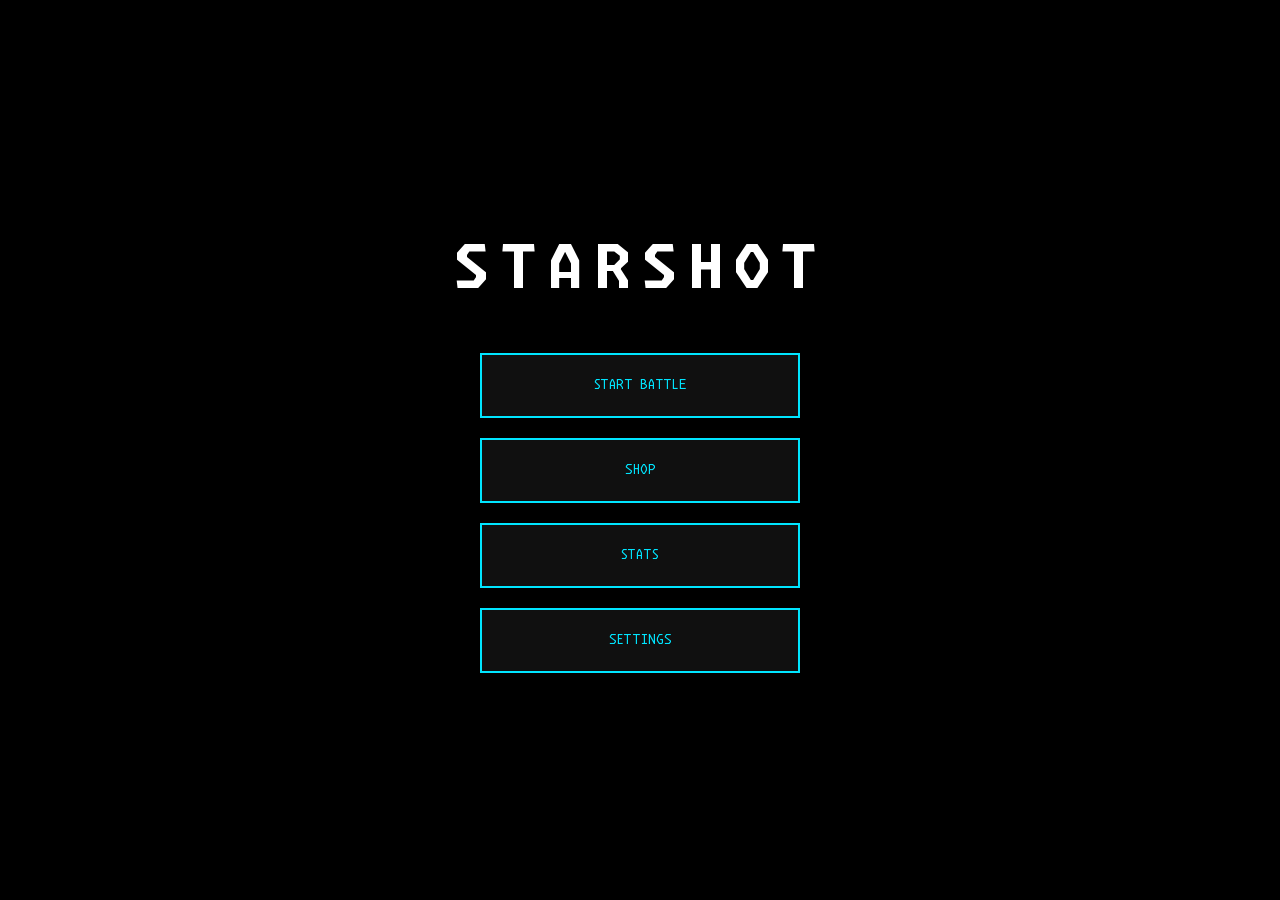
==== commit 140ac4b7: "Fix ES module exports, move HTML to dom.js, add init.js loader" ====
--- a/index.html
+++ b/index.html
@@ -2,10 +2,7 @@
 <html lang="en">
     <head>
         <meta charset="UTF-8" />
-        <meta
-            name="viewport"
-            content="width=device-width, initial-scale=1.0, maximum-scale=1.0, user-select=no"
-        />
+        <meta name="viewport" content="width=device-width, initial-scale=1.0, maximum-scale=1.0, user-select=no" />
         <title>STARSHOT</title>
         <link rel="stylesheet" href="css/style.css" />
         <link rel="stylesheet" href="css/ui.css" />
@@ -14,294 +11,6 @@
         <link rel="stylesheet" href="css/overlays.css" />
     </head>
     <body>
-        <!-- LOADING SCREEN -->
-        <div id="loading-screen">
-            <div id="loading-bar-bg">
-                <div id="loading-bar-fill"></div>
-                <div class="bar-text" id="loading-percent">0%</div>
-            </div>
-            <div id="loading-status" data-i18n="loading.buffering">BUFFERING SOUNDS...</div>
-        </div>
-
-        <!-- START SCREEN -->
-        <div id="start-screen">
-            <h1 id="start-title" data-i18n="menu.title">STARSHOT</h1>
-            <div class="button-container" id="start-buttons">
-                <button onclick="startFirstGame()" data-i18n="menu.startBattle">START BATTLE</button>
-                <button onclick="showPermaShop()" data-i18n="menu.shop">SHOP</button>
-                <button onclick="showStatsScreen()" data-i18n="menu.stats">STATS</button>
-                <button onclick="showSettingsScreen()" data-i18n="menu.settings">SETTINGS</button>
-            </div>
-        </div>
-
-        <!-- GAME UI -->
-        <div id="ui" class="hidden">
-            <div class="full-width-bar top-bar">
-                <div id="hp-bar-fill"></div>
-                <div class="bar-text">
-                    <span data-i18n="hud.hp">HP</span>:&nbsp;<span id="hp-val">0</span>/<span id="hp-max">0</span>
-                </div>
-            </div>
-
-            <div class="full-width-bar bottom-bar">
-                <div id="wave-bar-fill"></div>
-                <div class="bar-text">
-                    <span id="wave-text-wrap"><span id="wave-bar-label" data-i18n="hud.wave">Wave</span>: <span id="wave-num">1</span></span>
-                </div>
-            </div>
-
-            <div class="top-left-ui-simple">
-                <div id="score-line"><span data-i18n="hud.score">SCORE</span>: <span id="score">0</span></div>
-                <div id="level-line"><span data-i18n="hud.level">LEVEL</span>: <span id="level">1</span></div>
-                <div id="xp-line"><span data-i18n="hud.xp">XP</span>: <span id="xp-val">0/100</span></div>
-                <div style="color: #ffeb3b">
-                    <span data-i18n="hud.coins">COINS</span>: <span id="coins">0</span>
-                </div>
-                <div
-                    id="auto-status"
-                    class="hidden blinking"
-                    style="color: #0f0"
-                >
-                    <span data-i18n="hud.autoOn">AUTO: ON (Y)</span>
-                </div>
-            </div>
-
-            <div class="top-right-hud-wrapper">
-                <div id="weapon-stats-hud">
-                    <div class="hud-column">
-                        <div class="stat-row">
-                            <span data-i18n="hud.damage">DAMAGE</span><span id="hud-dmg">0</span>
-                        </div>
-                        <div class="stat-row">
-                            <span data-i18n="hud.fireRate">FIRE RATE</span><span id="hud-firerate">0</span>
-                        </div>
-                        <div class="stat-row">
-                            <span data-i18n="hud.magazine">MAGAZINE</span><span id="hud-mag">0</span>
-                        </div>
-                        <div class="stat-row">
-                            <span data-i18n="hud.reload">RELOAD</span
-                            ><span id="hud-reload">0</span>
-                        </div>
-                    </div>
-                    <div class="hud-column">
-                        <div class="stat-row">
-                            <span data-i18n="hud.range">RANGE</span><span id="hud-range">0</span>
-                        </div>
-                        <div class="stat-row">
-                            <span data-i18n="hud.bulletSpd">BULLET SPD</span
-                            ><span id="hud-bspeed">0</span>
-                        </div>
-                        <div class="stat-row">
-                            <span data-i18n="hud.knockback">KNOCKBACK</span><span id="hud-kb">0</span>
-                        </div>
-                        <div class="stat-row">
-                            <span data-i18n="hud.accuracy">ACCURACY</span><span id="hud-spread">0</span>
-                        </div>
-                    </div>
-                </div>
-            </div>
-
-            <div class="bottom-right-ui-new">
-                <div class="ult-container-new">
-                    <span data-i18n="hud.ult">ULT (Q)</span>
-                    <div class="ult-bar-bg"><div id="ult-bar-fill"></div></div>
-                </div>
-                <div class="grenade-label-new">
-                    <span data-i18n="hud.ability">ABILITY (RMB):</span> <span id="grenade-label" data-i18n="hud.ready">READY</span>
-                </div>
-                <div class="ammo-label-new">
-                    <span data-i18n="hud.ammo">AMMO</span>: <span id="ammo">0</span> /
-                    <span id="mag-size">0</span>
-                </div>
-                <div
-                    id="reloading-label"
-                    style="color: #ff1744; font-weight: bold; height: 20px"
-                ></div>
-            </div>
-
-            <div id="timer-container">00:00</div>
-        </div>
-
-        <!-- RESUME OVERLAY -->
-        <div id="resume-overlay" class="hidden">
-            <div id="resume-counter">3</div>
-        </div>
-        <div id="wave-announce" class="hidden"></div>
-        <div id="pause-screen" class="hidden">
-            <h1 data-i18n="pause.title">PAUSE</h1>
-            <div class="button-container" style="margin-top:40px">
-                <button onclick="resumeGame()" data-i18n="pause.resume">RESUME</button>
-                <button onclick="pauseToMainMenu()" data-i18n="pause.mainMenu">MAIN MENU</button>
-            </div>
-        </div>
-
-        <!-- DEATH SCREEN -->
-        <div id="death-screen" class="hidden">
-            <h1 data-i18n="death.title">DEFEATED</h1>
-            <div class="death-stats">
-                <div class="death-stat-row">
-                    <span class="death-stat-label" data-i18n="death.time">TIME</span>
-                    <span class="death-stat-value" id="stat-time">00:00</span>
-                </div>
-                <div class="death-stat-row">
-                    <span class="death-stat-label" data-i18n="death.score">SCORE</span>
-                    <span class="death-stat-value" id="stat-score">0</span>
-                </div>
-                <div class="death-stat-row">
-                    <span class="death-stat-label" data-i18n="death.coins">COINS</span>
-                    <span class="death-stat-value" id="stat-coins">0</span>
-                </div>
-                <div class="death-stat-row">
-                    <span class="death-stat-label" data-i18n="death.level">LEVEL</span>
-                    <span class="death-stat-value" id="stat-level">1</span>
-                </div>
-                <div class="death-stat-row">
-                    <span class="death-stat-label" data-i18n="death.wave">WAVE</span>
-                    <span class="death-stat-value" id="stat-wave">0</span>
-                </div>
-                <div class="death-stat-row">
-                    <span class="death-stat-label" data-i18n="death.killed">KILLED</span>
-                    <span class="death-stat-value" id="stat-kills">0</span>
-                </div>
-                <div class="death-stat-row">
-                    <span class="death-stat-label" data-i18n="death.damage">DAMAGE</span>
-                    <span class="death-stat-value" id="stat-damage">0</span>
-                </div>
-            </div>
-            <div class="button-container">
-                <button onclick="restartGame()" data-i18n="death.restart">RESTART</button>
-                <button onclick="goToMainMenu()" data-i18n="death.mainMenu">MAIN MENU</button>
-            </div>
-        </div>
-
-        <!-- STATS SCREEN -->
-        <div id="stats-screen" class="hidden">
-            <h1 data-i18n="stats.title">STATISTICS</h1>
-            <div class="death-stats">
-                <div class="death-stat-row">
-                    <span class="death-stat-label" data-i18n="stats.totalCoins">TOTAL COINS</span>
-                    <span class="death-stat-value" id="stats-coins">0</span>
-                </div>
-                <div class="death-stat-row">
-                    <span class="death-stat-label" data-i18n="stats.bestScore">BEST SCORE</span>
-                    <span class="death-stat-value" id="stats-best-score">0</span>
-                </div>
-                <div class="death-stat-row">
-                    <span class="death-stat-label" data-i18n="stats.bestLevel">BEST LEVEL</span>
-                    <span class="death-stat-value" id="stats-best-level">1</span>
-                </div>
-                <div class="death-stat-row">
-                    <span class="death-stat-label" data-i18n="stats.bestTime">BEST TIME</span>
-                    <span class="death-stat-value" id="stats-best-time">00:00</span>
-                </div>
-                <div class="death-stat-row">
-                    <span class="death-stat-label" data-i18n="stats.totalKills">TOTAL KILLS</span>
-                    <span class="death-stat-value" id="stats-total-kills">0</span>
-                </div>
-                <div class="death-stat-row">
-                    <span class="death-stat-label" data-i18n="stats.totalDamage">TOTAL DAMAGE</span>
-                    <span class="death-stat-value" id="stats-total-damage">0</span>
-                </div>
-                <div class="death-stat-row">
-                    <span class="death-stat-label" data-i18n="stats.runs">RUNS</span>
-                    <span class="death-stat-value" id="stats-plays">0</span>
-                </div>
-            </div>
-            <div class="button-container">
-                <button onclick="closeStatsScreen()" data-i18n="menu.back">BACK</button>
-            </div>
-        </div>
-
-        <!-- SETTINGS SCREEN -->
-        <div id="settings-screen" class="hidden">
-            <h1 data-i18n="settings.title">SETTINGS</h1>
-            <div class="settings-list">
-                <div class="settings-row">
-                    <span class="settings-label" data-i18n="settings.language">LANGUAGE</span>
-                    <div class="settings-control">
-                        <button class="adj-btn" onclick="cycleLanguage(-1)">−</button>
-                        <span class="settings-value" id="lang-label">EN</span>
-                        <button class="adj-btn" onclick="cycleLanguage(1)">+</button>
-                    </div>
-                </div>
-                <div class="settings-row">
-                    <span class="settings-label" data-i18n="settings.sfx">SFX VOLUME</span>
-                    <div class="settings-control">
-                        <button class="adj-btn" onclick="adjustSfxVolume(-0.1)">−</button>
-                        <span class="settings-value" id="sfx-vol-label">100%</span>
-                        <button class="adj-btn" onclick="adjustSfxVolume(0.1)">+</button>
-                    </div>
-                </div>
-                <div class="settings-row">
-                    <span class="settings-label" data-i18n="settings.music">MUSIC VOLUME</span>
-                    <div class="settings-control">
-                        <button class="adj-btn" onclick="adjustMusicVolume(-0.1)">−</button>
-                        <span class="settings-value" id="music-vol-label">50%</span>
-                        <button class="adj-btn" onclick="adjustMusicVolume(0.1)">+</button>
-                    </div>
-                </div>
-            </div>
-            <div class="button-container">
-                <button onclick="closeSettingsScreen()" data-i18n="menu.back">BACK</button>
-            </div>
-        </div>
-
-        <!-- SHOP (BETWEEN WAVES) -->
-        <!-- SHOP (PERMA) -->
-        <div id="perma-shop-screen" class="hidden">
-            <h1 data-i18n="shop.title">SHOP</h1>
-            <div style="color:#ffeb3b;font-size:24px;margin-bottom:20px">
-                <span data-i18n="shop.coins">COINS:</span> <span id="pshop-coins">0</span>
-            </div>
-            <div class="perma-shop-items">
-                <button id="pshop-permaHp" onclick="buyPermaShopItem('permaHp')">MAX HP +5</button>
-                <button id="pshop-permaDmg" onclick="buyPermaShopItem('permaDmg')">DAMAGE +5%</button>
-                <button id="pshop-permaSpd" onclick="buyPermaShopItem('permaSpd')">SPEED +0.3</button>
-            </div>
-            <div class="button-container">
-                <button onclick="closePermaShop()" data-i18n="menu.back">BACK</button>
-            </div>
-        </div>
-
-        <canvas id="gameCanvas"></canvas>
-
-        <!-- CHARACTER INFO SCREEN -->
-        <div id="char-info-screen" class="hidden">
-            <h1 id="char-info-title"></h1>
-            <div id="char-info-desc"></div>
-            <div id="char-info-abilities"></div>
-            <div id="char-info-locked" class="hidden"></div>
-            <div class="button-container" style="margin-top:30px">
-                <button onclick="closeCharInfo()" data-i18n="chars.close">CLOSE [ESC]</button>
-            </div>
-        </div>
-
-        <!-- CONSOLE -->
-        <div id="console-overlay" class="hidden">
-            <div id="console-output"></div>
-            <div id="console-input-line">
-                <span class="console-prompt">></span>
-                <span id="console-input" class="console-input-text"></span>
-            </div>
-        </div>
-
-        <!-- SCRIPTS -->
-        <script src="js/core/config.js"></script>
-        <script src="js/core/state.js"></script>
-        <script src="js/core/db.js"></script>
-        <script src="js/core/localization.js"></script>
-        <script src="js/entities/player.js"></script>
-        <script src="js/entities/effects.js"></script>
-        <script src="js/entities/weapons.js"></script>
-        <script src="js/entities/enemies.js"></script>
-        <script src="js/systems/audio.js"></script>
-        <script src="js/systems/world.js"></script>
-        <script src="js/systems/camera.js"></script>
-        <script src="js/systems/combat.js"></script>
-        <script src="js/systems/render.js"></script>
-        <script src="js/ui/ui.js"></script>
-        <script src="js/systems/console.js"></script>
-        <script src="js/core/input.js"></script>
-        <script src="js/core/engine.js"></script>
+        <script src="js/init.js"></script>
     </body>
 </html>
